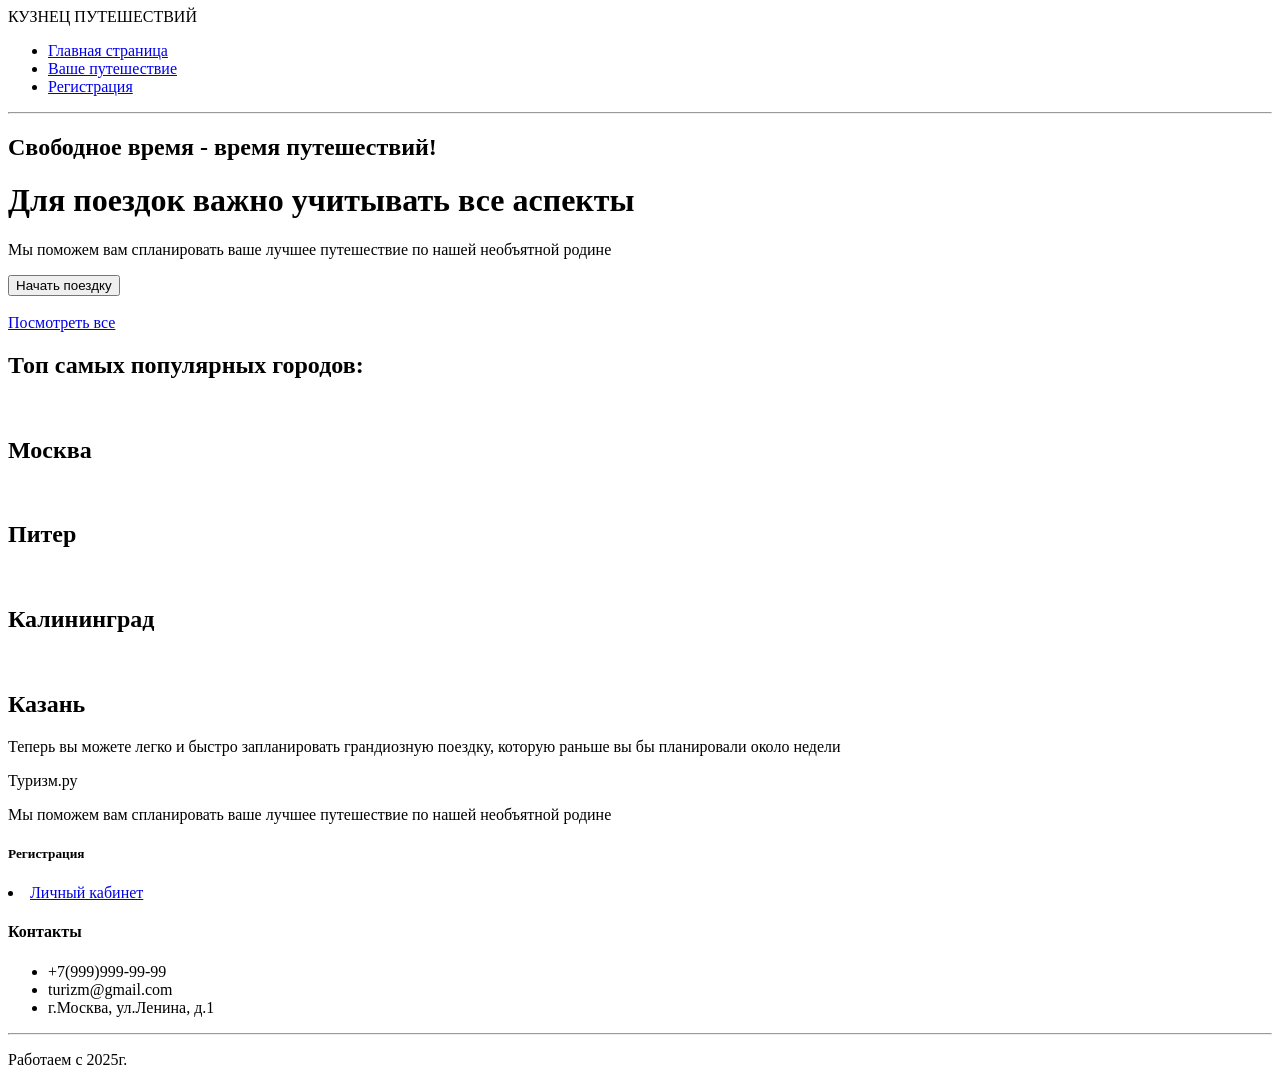
==== index.html @ 353bf03d "Add files via upload" ====
<!DOCTYPE html>
<html lang="en">
<head>
    <meta charset="UTF-8">
    <meta name="viewport" content="width=device-width, initial-scale=1.0">
    <title>Кузнец путешествий</title>
    <link rel="stylesheet" href="css/styles.css">
</head>
<body>
    <div class="wrapper">
            <header class="container">
                <span class="logo">КУЗНЕЦ ПУТЕШЕСТВИЙ</span>
                <nav>
                    <ul>
                        <li class="active"><a href="index.html">Главная страница</a></li>
                        <li class="button"><a href="visit.html">Ваше путешествие</a></li>
                        <li class="button"><a href="registration-menu.html">Регистрация</a></li>
                    </ul>
                </nav>
            </header>
            <hr>
            <div class="hero container">
                <div class="hero--info">
                    <h2>Свободное время - время путешествий!</h2>
                    <h1>Для поездок важно учитывать все аспекты</h1>
                    <p>Мы поможем вам спланировать ваше лучшее путешествие по нашей необъятной родине</p>
                    <button class="button"><a href="visit.html"></a>Начать поездку</button>
                </div>
                <img src="C:\Users\Asus\.vscode\img\the first.jpg" alt="">
            </div>
            <div class="container trending">
                <a href="#" class="see-all">Посмотреть все</a>
                <h2>Топ самых популярных городов:</h2>
                    <div class="cities">
                            <div class="block">
                                    <img src="C:\Users\Asus\.vscode\img\moscow.jpg" alt="">
                                        <h2>Москва</h2>
                            </div>
                            <div class="block">
                                    <img src="C:\Users\Asus\.vscode\img\piter.jpg" alt="">
                                        <h2>Питер</h2>
                            </div>
                            <div class="block">
                                    <img src="C:\Users\Asus\.vscode\img\kal.jpg" alt="">
                                        <h2>Калининград</h2>
                            </div>
                            <div class="block">
                                    <img src="C:\Users\Asus\.vscode\img\kaz.jpg" alt="">
                                        <h2>Казань</h2>
                            </div>
                    </div>
            </div>
                <div class="container big-text">
                    <p>Теперь вы можете легко и быстро запланировать грандиозную поездку, которую раньше вы бы планировали около недели<p>
                </div>
            </div>
    <footer>
        <div class="blocks container">
            <div>
                <span class="logo">Туризм.ру</span>
                    <p>Мы поможем вам спланировать ваше лучшее путешествие по нашей необъятной родине</p>
            </div>
                <div>
                     <h5>Регистрация</h5>
                    <li class="button"><a href="registration-menu.html">Личный кабинет</a></li>
                </div>
                <div>
                    <h4>Контакты</h4>
                    <ul>
                            <li>+7(999)999-99-99</li>
                            <li>turizm@gmail.com</li>
                            <li>г.Москва, ул.Ленина, д.1</li>
                    </ul>
                </div>
        </div>
                <hr>
                <p>Работаем с 2025г.</p>
    </footer>
</body>
</html>
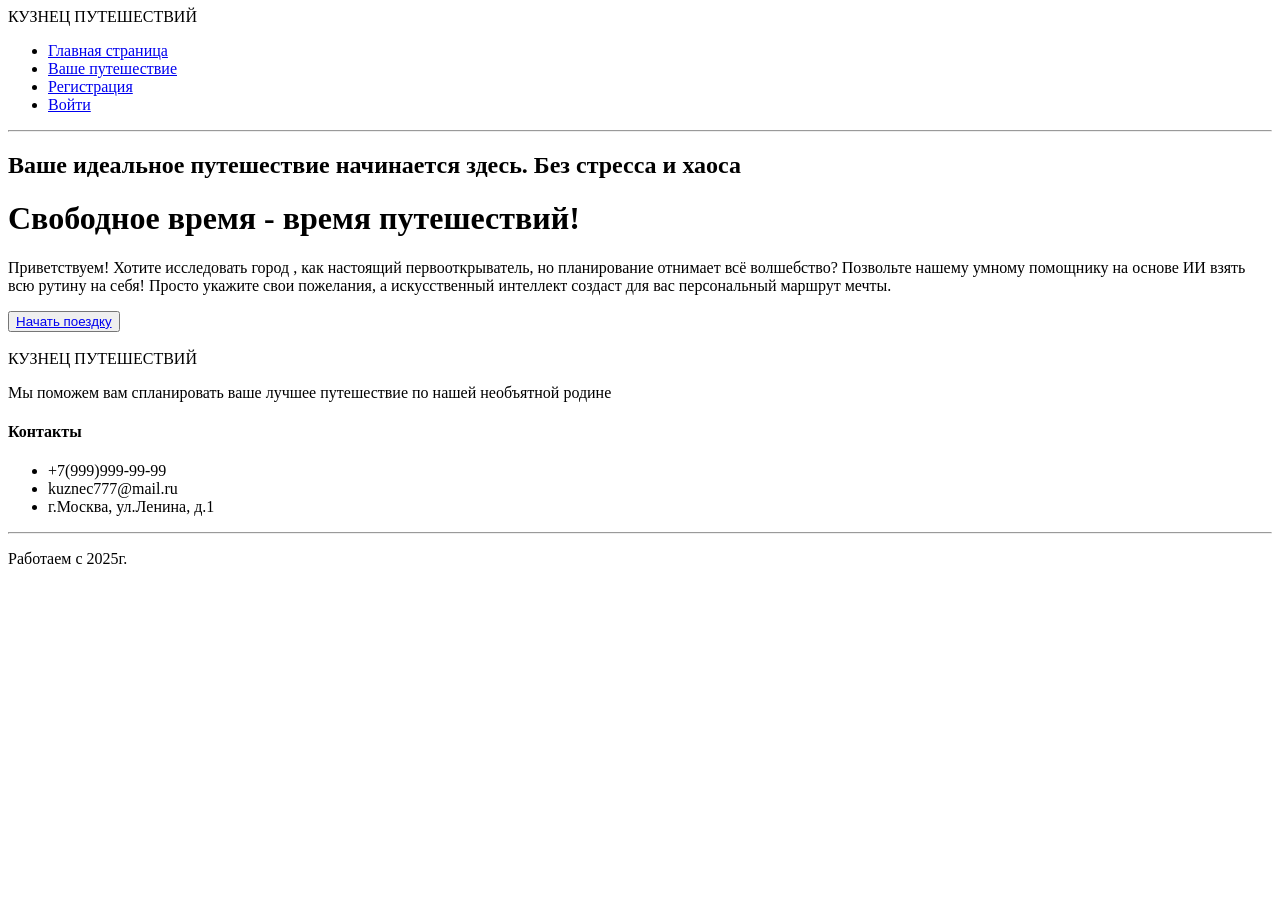
==== commit 581312f9: "Add files via upload" ====
--- a/index.html
+++ b/index.html
@@ -14,61 +14,37 @@
                     <ul>
                         <li class="active"><a href="index.html">Главная страница</a></li>
                         <li class="button"><a href="visit.html">Ваше путешествие</a></li>
-                        <li class="button"><a href="registration-menu.html">Регистрация</a></li>
+                        <li class="button"><a href="reg.html">Регистрация</a></li>
+                        <li class="button"><a href="login.html">Войти</a></li>
                     </ul>
                 </nav>
             </header>
             <hr>
             <div class="hero container">
                 <div class="hero--info">
-                    <h2>Свободное время - время путешествий!</h2>
-                    <h1>Для поездок важно учитывать все аспекты</h1>
-                    <p>Мы поможем вам спланировать ваше лучшее путешествие по нашей необъятной родине</p>
-                    <button class="button"><a href="visit.html"></a>Начать поездку</button>
+                    <h2>Ваше идеальное путешествие начинается здесь. Без стресса и хаоса</h2>
+                    <h1>Свободное время - время путешествий!</h1>
+                    <p>Приветствуем! Хотите исследовать город , как настоящий первооткрыватель, но планирование отнимает всё волшебство? Позвольте нашему умному помощнику на основе ИИ взять всю рутину на себя!
+                     Просто укажите свои пожелания, а искусственный интеллект создаст для вас персональный маршрут мечты.</p>
+                    <button class="button"><a href="visit.html">Начать поездку</a></button>
                 </div>
-                <img src="C:\Users\Asus\.vscode\img\the first.jpg" alt="">
+                <img src="#" alt="">
             </div>
-            <div class="container trending">
-                <a href="#" class="see-all">Посмотреть все</a>
-                <h2>Топ самых популярных городов:</h2>
-                    <div class="cities">
-                            <div class="block">
-                                    <img src="C:\Users\Asus\.vscode\img\moscow.jpg" alt="">
-                                        <h2>Москва</h2>
-                            </div>
-                            <div class="block">
-                                    <img src="C:\Users\Asus\.vscode\img\piter.jpg" alt="">
-                                        <h2>Питер</h2>
-                            </div>
-                            <div class="block">
-                                    <img src="C:\Users\Asus\.vscode\img\kal.jpg" alt="">
-                                        <h2>Калининград</h2>
-                            </div>
-                            <div class="block">
-                                    <img src="C:\Users\Asus\.vscode\img\kaz.jpg" alt="">
-                                        <h2>Казань</h2>
-                            </div>
-                    </div>
-            </div>
-                <div class="container big-text">
-                    <p>Теперь вы можете легко и быстро запланировать грандиозную поездку, которую раньше вы бы планировали около недели<p>
-                </div>
-            </div>
+    </div>
+    
     <footer>
+        
         <div class="blocks container">
             <div>
-                <span class="logo">Туризм.ру</span>
+                <span class="logo">КУЗНЕЦ ПУТЕШЕСТВИЙ</span>
                     <p>Мы поможем вам спланировать ваше лучшее путешествие по нашей необъятной родине</p>
             </div>
-                <div>
-                     <h5>Регистрация</h5>
-                    <li class="button"><a href="registration-menu.html">Личный кабинет</a></li>
-                </div>
+                
                 <div>
                     <h4>Контакты</h4>
                     <ul>
                             <li>+7(999)999-99-99</li>
-                            <li>turizm@gmail.com</li>
+                            <li>kuznec777@mail.ru</li>
                             <li>г.Москва, ул.Ленина, д.1</li>
                     </ul>
                 </div>
